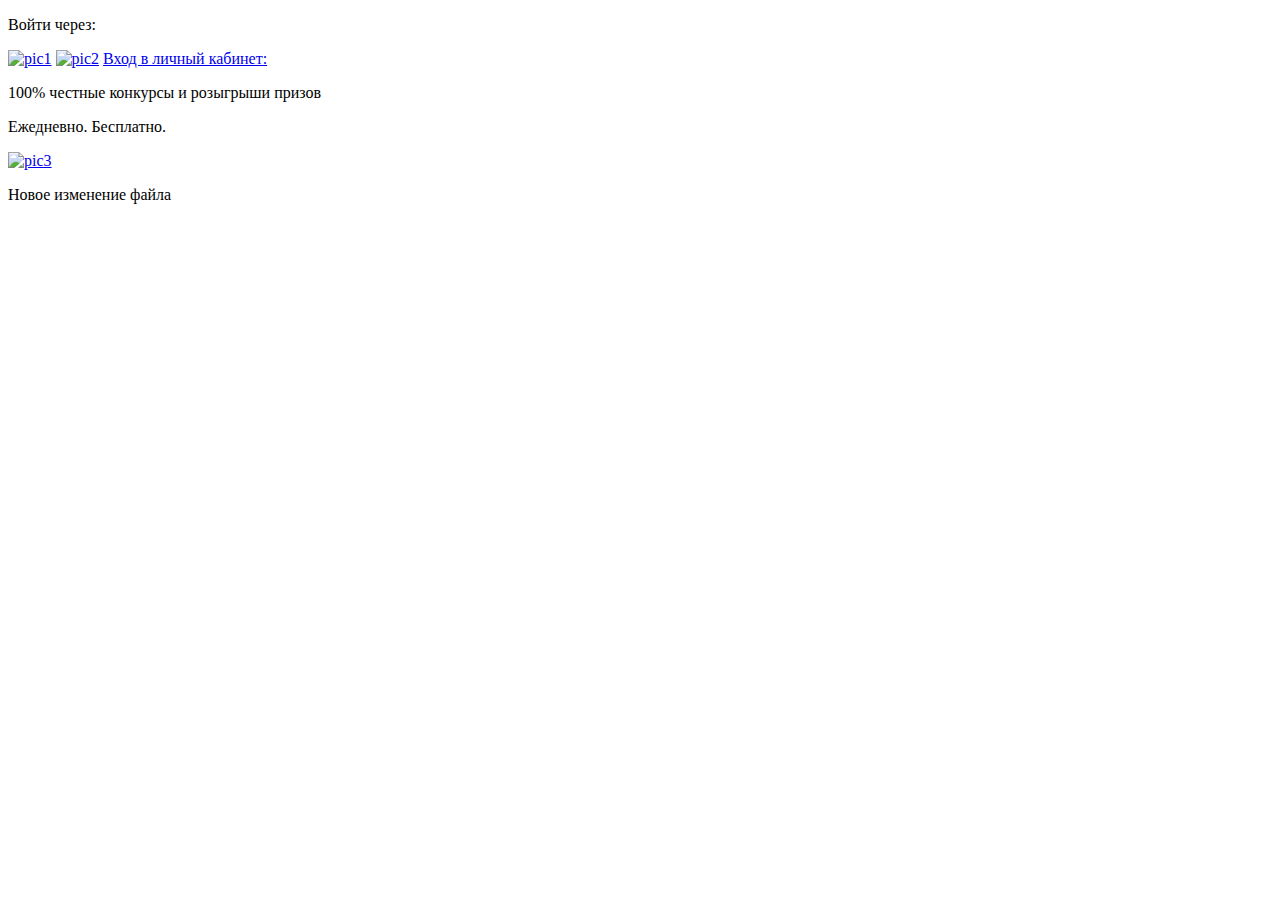
==== index.html @ 4fc36f18 "fitst commit" ====
<!DOCTYPE html>
<html>
		<head>
				<meta charset="Windows-1221">
				<title>Upprize �������� ���������</title>
				<link media="all"  rel="stylesheet"  href="css/all.css">
		</head>
		<body>
				<div id="wrapper">
						<div id="header">
								<div class="enter">
										<p class="ent1">����� �����:</p>
										<a class="ent2"  href="#"><img src="images/pic1.jpg"  alt="pic1"></a>
										<a class="ent3" href="#"><img src="images/pic2.jpg"  alt="pic2"></a>
										<a class="ent4" href="#">���� � ������ �������:</a>
										<p class="ent5">100% ������� �������� � ��������� ������</p>
										<p class="ent6">���������. ���������.</p>
										<a class="ent7" href="#"><img src="images/pic3.jpg"  alt="pic3"></a>
								</div>
								<p>����� ��������� �����</p>
						</div>
					</div>
			</body>
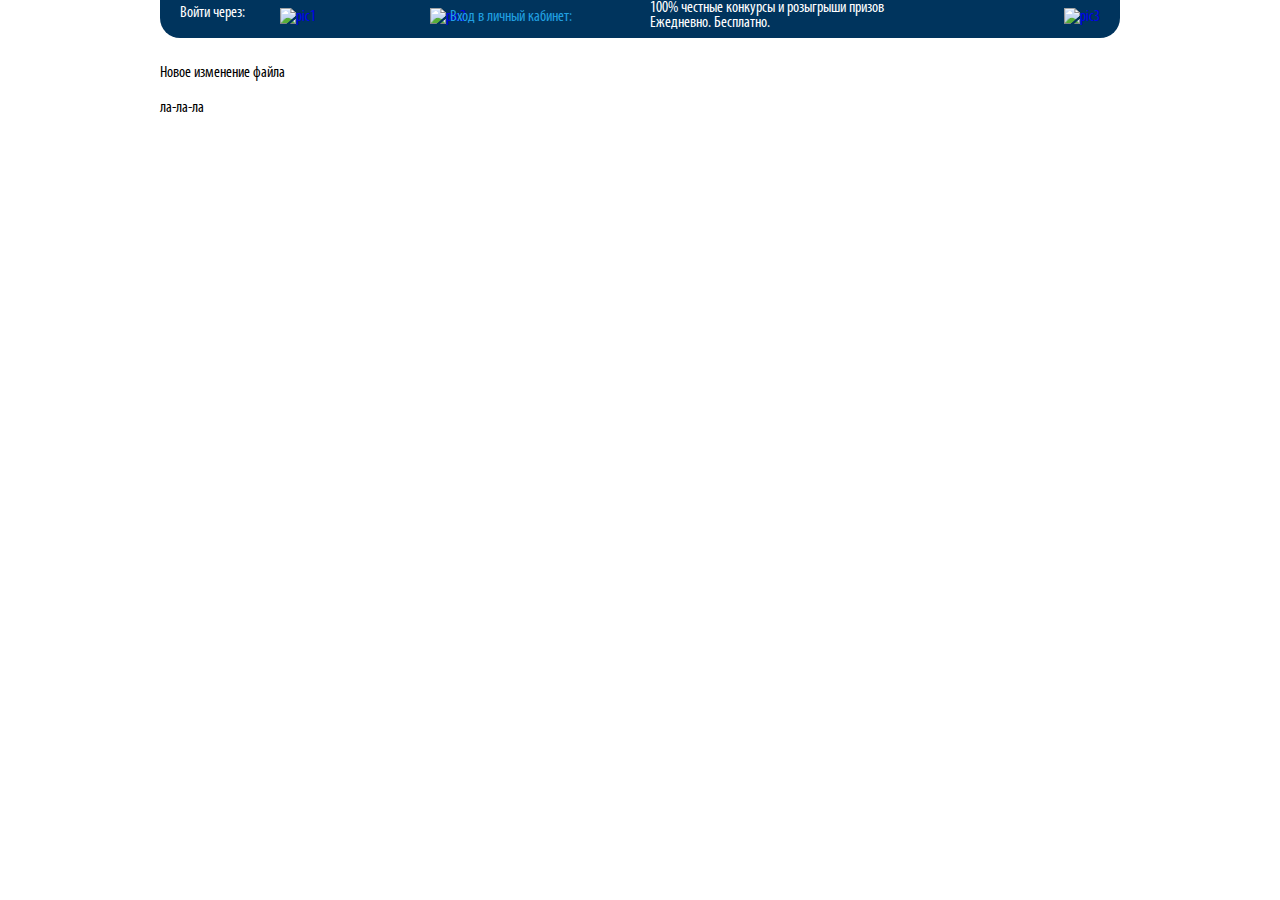
==== commit 9e1acb1d: "change index" ====
--- a/index.html
+++ b/index.html
@@ -18,6 +18,7 @@
 										<a class="ent7" href="#"><img src="images/pic3.jpg"  alt="pic3"></a>
 								</div>
 								<p>����� ��������� �����</p>
+								<p>��-��-��</p>
 						</div>
 					</div>
 			</body>--- a/css/all.css
+++ b/css/all.css
@@ -0,0 +1,864 @@
+@font-face {
+		font-family: MyriadPro Cond;
+		src: url(MyriadPro-Cond.otf);
+		}
+@font-face {
+		font-family: MyriadPro BoldCond;
+		src: url(MyriadPro-BoldCond.otf);
+		}
+body{
+	background: url(../images/bcg.jpg);
+	overflow-x: hidden;
+}
+#wrapper{
+		margin: 0 auto;
+		padding: 0 20px;
+		width: 960px;
+		position: relative;
+		}
+.enter{
+		height: 40px;
+		background: #00345d;
+		position: relative;
+		top: -10px;
+		border-bottom-left-radius: 20px;
+		border-bottom-right-radius: 20px;
+		}
+.ent1{
+		position: absolute;
+		top: -10px;
+		left: 20px;
+		color: #fff;
+		}
+.ent2{
+		position: absolute;
+		top: 10px;
+		left: 120px;
+		}
+.ent3{
+		position: absolute;
+		top: 10px;
+		left: 270px;
+		}
+.ent4{
+		position: absolute;
+		top: 10px;
+		left: 290px;
+		color: #20a0e1;
+		}
+.ent5{
+		position: absolute;
+		top: -15px;
+		left: 490px;
+		color: #fff;
+		}
+.ent6{
+		position: absolute;
+		top: 0;
+		left: 490px;
+		color: #fff;
+		}
+.ent7{
+		position: absolute;
+		top: 10px;
+		right: 20px;
+		}
+.logo{
+		display: block;
+		background: url(../images/logo.jpg) no-repeat;
+		width: 200px;
+		height: 60px;
+		text-indent:-9999px;
+		position: relative;
+		top: 5px;
+		left: 10px;
+		}
+a{
+		text-decoration: none;
+		font-family: "MyriadPro Cond";
+		}
+p{
+		font-family: "MyriadPro Cond";
+		}
+ul.menu{
+		margin: 0 0 0 285px;
+		list-style: none;
+		position: relative;
+		top: -45px;
+		right: 50px;
+		height: 40px;
+		background: #0679cb;
+		border-radius: 10px;
+		}
+.navi{
+		position: relative;
+		top: -10px;
+		height: 70px;
+		background: #fff;
+		border-radius: 20px;
+		}
+.menu li a{
+		float: right;
+		padding: 10px 20px;
+		font-size: 18px;
+		color: #fff;	
+		}
+li a.menu{
+		background: #faa23d;
+		border-radius: 10px;
+		}
+.email{
+		height: 100px;
+		position: relative;
+		background: #faa23d;
+		top: -10px;
+		border-radius: 20px;
+		}
+ h1{
+		position: absolute;
+		padding: 10px;
+		font-family: "MyriadPro BoldCond";
+		font-size: 25px;
+		color: #fff;
+		top: -25px;	
+		}
+.email p{
+		margin: 0;
+		color: #fff;
+		font-family: "Tahoma";
+		font-size: 13px;
+		font-weight: bold;
+		position: relative;
+		top: 35px;
+		left:10px;
+		}
+ a.email1{
+ 		color: #fff;
+ 		font-size: 20px;
+ 		font-weight: bold;
+		position: absolute;
+		left: 510px;
+		top: 35px;
+		background: #a43400;
+		padding: 5px 10px;
+		border-radius: 8px;
+		}
+ul.email2{
+		list-style: none;
+		margin: 0 10px;
+		position: relative;
+		top: -60px;
+		}
+.email2 li a{
+		float: right;
+		padding: 4px;
+		color: #fff;		
+		}
+form.mail{
+		position: relative;
+		left: 680px;
+		top: -25px;		
+		}
+input.email3{
+		height: 25px;
+		width: 200px;
+		border-radius: 8px;
+		}
+input.submit{
+		height: 30px;
+		width: 40px;
+		background: #a43400;
+		color: #fff;
+	   font-family: "MyriadPro BoldCond";
+	   font-size: 20px;
+		border-radius: 8px;
+		 }
+p.email4{
+		position: relative;
+		left: 690px;
+		top: -20px;
+		}
+div.cosmetic{
+		width: 640px;
+		height: 333px;
+		background: #fff;
+		border-radius: 20px;
+		position: relative;
+		top: -10px;
+		}
+img.cosmetic1{
+		border-radius: 20px;
+		}
+div.cosmetic2{
+		position: absolute;
+		top: 10px;
+		left: 350px;
+		width: 250px;
+		}
+div.cosmetic2 p{
+		font-size: 25px;
+		font-weight: bold;
+		margin: 0;
+		}
+img.cosmetic3{
+		position: absolute;
+		top: 100px;
+		left: 330px;
+		}
+div.cosmetic4{
+		position: absolute;
+		top: 190px;
+		left: 360px;
+		}
+div.priz1{
+		position: relative;
+		left: 645px;
+		top: -338px;
+		width: 315px;
+		height: 112px;
+		background: #fff;
+		border-radius: 20px;
+		}
+img.priz11{
+		border-radius: 20px;
+		}
+img.priz12{
+		position: relative;
+		left: -5px;
+		}
+div.priz1 p{
+		margin: 0;
+		position: relative;
+		top: -80px;
+		right: -260px;
+		color: blue;
+		font-family: "MyriadPro BoldCond";
+		font-size: 20px;
+		}
+		div.priz2{
+		position: relative;
+		left: 645px;
+		top: -337px;
+		width: 315px;
+		height: 112px;
+		background: #fff;
+		border-radius: 20px;
+		}
+img.priz21{
+		border-radius: 20px;
+		}
+img.priz22{
+		position: relative;
+		left: 15px;
+		}
+div.priz3{
+		position: relative;
+		left: 645px;
+		top: -336px;
+		width: 315px;
+		height: 110px;
+		background: #fff;
+		border-radius: 20px;
+		}
+img.priz31{
+		border-radius: 20px;
+		}
+img.priz32{
+		position: relative;
+		left: 15px;
+		}
+div.part{
+		position: relative;
+		}
+div.part1{
+		width: 70px;
+		height: 30px; 
+		position: absolute;
+		top: -345px;
+		left: 130px;
+		background: #fa9c3a;
+		border-bottom-left-radius: 15px;
+		border-top-left-radius: 15px;
+		}
+div.part2{
+		width: 140px;
+		height: 30px; 
+		position: absolute;
+		top: -345px;
+		left: 200px;
+		background: #eaeaea;
+		border-bottom-right-radius: 15px;
+		border-top-right-radius: 15px;
+		}
+div.part p{
+		position: relative;
+		top: -340px;
+		left: 180px;
+		}
+div.clock{
+		width: 210px;
+		height: 30px; 
+		position: relative;
+		top: -380px;
+		left: 350px;
+		background: #000;
+		border-radius: 15px;
+		}
+div.clock img{
+		position: absolute;
+		top: 5px;
+		left: 4px;
+		}
+div.clock p{
+		color: #fff;
+		font-size: 18px;
+		position: absolute;
+		top: -14px;
+		left: 40px;
+		}
+div.partner{
+		background: #004ebd;
+		width: 140px;
+		height: 30px;
+		position: relative;
+		top: -410px;
+		left: 650px;
+		border-radius: 5px;
+		}
+div.partner a{
+		color: #fff;
+		font-size: 20px;
+		font-family: "MyriadPro BoldCond";
+		position: absolute;
+		top: 3px;
+		left: 25px;
+		}
+div.voice{
+		background: #fa9c3a;
+		width: 140px;
+		height: 30px;
+		position: relative;
+		top: -440px;
+		left: 820px;
+		border-radius: 5px;
+		}
+div.voice a{
+		color: #fff;
+		font-size: 20px;
+		font-family: "MyriadPro BoldCond";
+		position: absolute;
+		top: 3px;
+		left: 25px;
+		}
+div.competition{
+		position: relative;
+		top: -410px;
+		background: #00345d;
+		height: 785px;
+		border-radius: 20px;
+		}
+p.compet1{
+		font-size: 30px;
+		font-family: "MyriadPro BoldCond";
+		color: #fff;
+		position: absolute;
+		top: -10px;
+		left: 20px;
+		}
+p.compet2{
+		font-size: 30px;
+		font-family: "MyriadPro BoldCond";
+		color: #9edbfe;
+		position: absolute;
+		top: -20px;
+		left: 660px;
+		}
+ul.menu1{
+		margin: 0 280px 0 120px;
+		list-style: none;
+		position: relative;
+		top: 70px;
+		right: 50px;
+		height: 40px;
+		background: #145680;
+		border-radius: 20px;
+		}
+.menu1 li a{
+		float: left;
+		padding: 5px 20px 5px 20px;
+		font-size: 22px;
+		color: #fff;	
+		}
+li a.menu1{
+		background: #008efb;
+		border-radius: 10px;
+		height: 30px;
+		}
+div.foto1{
+		background: #fff;
+		position: relative;
+		top: 100px;
+		left: 20px;
+		width: 300px;
+		height: 310px;
+		border-radius: 20px;
+		}
+.foto1 img{
+		position: relative;
+		top: 10px;
+		left: 13px;
+		}
+p.foto11{
+      margin: 5px 0 0 5px;
+		font-size: 25px;
+		font-family: "MyriadPro BoldCond";
+		color: #113a5a;
+		position: relative;
+		left: 10px;
+		}
+p.foto12{
+		margin: 0 0 0 8px;
+		font-size: 20px;
+		position: relative;
+		left: 20px;
+		}
+div.foto1 a{
+		background: #fa9c3a;
+		color: #fff;
+		font-size: 18px;
+		font-family: "MyriadPro BoldCond";
+		position: absolute;
+		top: 260px;
+		left: 180px;
+		border-radius: 5px;
+		padding: 5px 10px;
+		}
+div.foto2{
+		background: #fff;
+		position: relative;
+		top: -210px;
+		left: 330px;
+		width: 300px;
+		height: 310px;
+		border-radius: 20px;
+		}
+.foto2 img{
+		position: relative;
+		top: 10px;
+		left: 13px;
+		}
+p.foto21{
+      margin: 5px 0 0 5px;
+		font-size: 25px;
+		font-family: "MyriadPro BoldCond";
+		color: #113a5a;
+		position: relative;
+		left: 10px;
+		}
+p.foto22{
+		margin: 0 0 0 8px;
+		font-size: 20px;
+		position: relative;
+		left: 20px;
+		}
+div.foto2 a{
+		background: #fa9c3a;
+		color: #fff;
+		font-size: 18px;
+		font-family: "MyriadPro BoldCond";
+		position: absolute;
+		top: 260px;
+		left: 180px;
+		border-radius: 5px;
+		padding: 5px 10px;
+		}
+div.foto3{
+		background: #fff;
+		position: relative;
+		top: -200px;
+		left: 20px;
+		width: 300px;
+		height: 310px;
+		border-radius: 20px;
+		}
+.foto3 img{
+		position: relative;
+		top: 10px;
+		left: 13px;
+		}
+p.foto31{
+      margin: 5px 0 0 5px;
+		font-size: 25px;
+		font-family: "MyriadPro BoldCond";
+		color: #113a5a;
+		position: relative;
+		left: 10px;
+		}
+p.foto32{
+		margin: 0 0 0 8px;
+		font-size: 20px;
+		position: relative;
+		left: 20px;
+		}
+div.foto3 a{
+		background: #fa9c3a;
+		color: #fff;
+		font-size: 18px;
+		font-family: "MyriadPro BoldCond";
+		position: absolute;
+		top: 260px;
+		left: 180px;
+		border-radius: 5px;
+		padding: 5px 10px;
+		}
+div.foto4{
+		background: #fff;
+		position: relative;
+		top: -510px;
+		left: 330px;
+		width: 300px;
+		height: 310px;
+		border-radius: 20px;
+		}
+.foto4 img{
+		position: relative;
+		top: 10px;
+		left: 13px;
+		}
+p.foto41{
+      margin: 5px 0 0 5px;
+		font-size: 25px;
+		font-family: "MyriadPro BoldCond";
+		color: #113a5a;
+		position: relative;
+		left: 10px;
+		}
+p.foto42{
+		margin: 0 0 0 8px;
+		font-size: 20px;
+		position: relative;
+		left: 20px;
+		}
+div.foto4 a{
+		background: #fa9c3a;
+		color: #fff;
+		font-size: 18px;
+		font-family: "MyriadPro BoldCond";
+		position: absolute;
+		top: 260px;
+		left: 180px;
+		border-radius: 5px;
+		padding: 5px 10px;
+		}
+div.message1{
+		width: 270px;
+		height: 90px;
+		position: absolute;
+		top: 60px;
+		right: 10px;
+		background: #002b4e;
+		border-radius: 10px;
+		}
+div.mess{
+		width: 200px;
+		position: relative;
+		top: 10px;
+		left: 80px;
+		}
+div.message1 img{
+		position: absolute;
+		top: 10px;
+		left:10px;
+		}
+div.mess a p{
+		padding: 0;
+		margin:0;
+		color: #fff;
+		font-family: "Tahoma";
+		font-size: 12px;
+		}
+div.mess p{
+		padding: 0;
+		margin:10px;
+		color: #0091ff;
+		}
+div.message2{
+		width: 270px;
+		height: 90px;
+		position: absolute;
+		top: 160px;
+		right: 10px;
+		background: #002b4e;
+		border-radius: 10px;
+		}
+div.message2 img{
+		position: absolute;
+		top: 10px;
+		left:10px;
+		}
+div.message3{
+		width: 270px;
+		height: 90px;
+		position: absolute;
+		top: 260px;
+		right: 10px;
+		background: #002b4e;
+		border-radius: 10px;
+		}
+div.message3 img{
+		position: absolute;
+		top: 10px;
+		left:10px;
+		}
+div.message4{
+		width: 270px;
+		height: 90px;
+		position: absolute;
+		top: 360px;
+		right: 10px;
+		background: #002b4e;
+		border-radius: 10px;
+		}
+div.message4 img{
+		position: absolute;
+		top: 10px;
+		left:10px;
+		}
+div.message4{
+		width: 270px;
+		height: 90px;
+		position: absolute;
+		top: 360px;
+		right: 10px;
+		background: #002b4e;
+		border-radius: 10px;
+		}
+div.message4 img{
+		position: absolute;
+		top: 10px;
+		left:10px;
+		}
+div.message5{
+		width: 270px;
+		height: 90px;
+		position: absolute;
+		top: 460px;
+		right: 10px;
+		background: #002b4e;
+		border-radius: 10px;
+		}
+div.message5 img{
+		position: absolute;
+		top: 10px;
+		left:10px;
+		}
+div.message6{
+		width: 270px;
+		height: 90px;
+		position: absolute;
+		top: 560px;
+		right: 10px;
+		background: #002b4e;
+		border-radius: 10px;
+		}
+div.message6 img{
+		position: absolute;
+		top: 10px;
+		left:10px;
+		}
+div.message7{
+		width: 270px;
+		height: 90px;
+		position: absolute;
+		top: 660px;
+		right: 10px;
+		background: #002b4e;
+		border-radius: 10px;
+		}
+div.message7 img{
+		position: absolute;
+		top: 10px;
+		left:10px;
+		}
+div.winners{
+		position: relative;
+		top: -400px;
+		height: 250px;
+		background: #f9fdff;
+		border-radius: 20px;
+		z-index: 1;
+		}
+div.border{
+		overflow: hidden;
+		position: absolute;
+		top: 40px;
+		left: 40px;
+		width: 480px;
+		height: 200px;
+		}
+div.slider{
+		position: absolute;
+		top: -40px;
+		left: -40px;
+		}
+ p.winr{
+		font-size: 30px;
+		font-family: "MyriadPro BoldCond";
+		color: #113a5a;
+		position: absolute;
+		left: 20px;
+		top:-25px;
+		}
+.left{
+		position: absolute;
+		top: 100px;
+		left: 10px;
+		}
+.left:hover{
+		background: red;
+		}
+.right:hover{
+		background: red;
+		}
+.right{
+		position: absolute;
+		top: 100px;
+		left: 530px;
+		z-index: 2;
+		}
+div.win1{
+		position: absolute;
+		left: 50px;
+		top: 50px;
+		width: 125px;
+		}
+
+div.win2{
+		position: absolute;
+		left: 220px;
+		top: 50px;
+		width: 125px;
+		}
+div.win3{
+		position: absolute;
+		left: 390px;
+		top: 50px;
+		width: 125px;
+		}
+div.win4{
+		position: absolute;
+		left: 560px;
+		top: 50px;
+		width: 125px;
+		}
+div.win5{
+		position: absolute;
+		left: 730px;
+		top: 50px;
+		width: 125px;
+		}
+div.win6{
+		position: absolute;
+		left: 900px;
+		top: 50px;
+		width: 125px;
+		}
+p.winner	{
+		font-family: "Tahoma";
+		font-size: 11px;
+		position: absolute;
+		top: 120px;
+		}
+p.winner1{
+		color: #59b0d8;
+		}
+
+div.friends{
+		width: 300px;
+		height: 230px;
+		position: absolute;
+		top: 10px;
+		right: 10px;
+		background: #dff5ff;
+		border-radius: 10px;
+		}
+.friends a{
+		color: #fff;
+		background: #0060db;
+		position: absolute;
+		top: 30px;
+		left: 50px;
+		font-size: 25px;
+		font-family: "MyriadPro BoldCond";
+		padding: 10px 20px;
+		border-radius: 6px;	
+		}
+p.friend1{
+		position: absolute;
+		top: 90px;
+		left: 50px;
+		width: 250px;
+		}
+p.friend2{
+		position: absolute;
+		top: 180px;
+		left: 50px;
+		width: 250px;
+		color: #0090ff;
+		}
+#footer{
+		position: relative;
+		top: -435px;
+		height: 130px;
+		background: #062238;
+		z-index: 0;
+		color: #fff;
+		}
+.contacts{
+		position: absolute;
+		top: 30px;
+		left: 10px;
+		}
+.contacts ul{
+		list-style: none;	
+		}
+.contacts ul li a{
+		color: #4e9dc2;
+		}
+.footer p{
+		margin: 0;
+		padding: 0;
+		}
+.info1{
+		width: 300px;
+		position: absolute;
+		top: 30px;
+		left: 300px;
+		}
+.info2{
+		width: 300px;
+		position: absolute;
+		top: 30px;
+		left: 650px;
+		}
+p.info{
+		font-size: 20px;
+		color: #4e9dc2;
+		}
+p.info3{
+		margin:-20px 0;
+		color: #8ea8b6;
+		}
+
+
+
+
+
+
+
+
+
+a:link {color:#; text-decoration:; font-weight:;}
+a:visited {color:#; text-decoration:; font-weight:;}
+a:hover {color:#; text-decoration:; font-weight:;}
+a:active {color:#; text-decoration:; font-weight:;}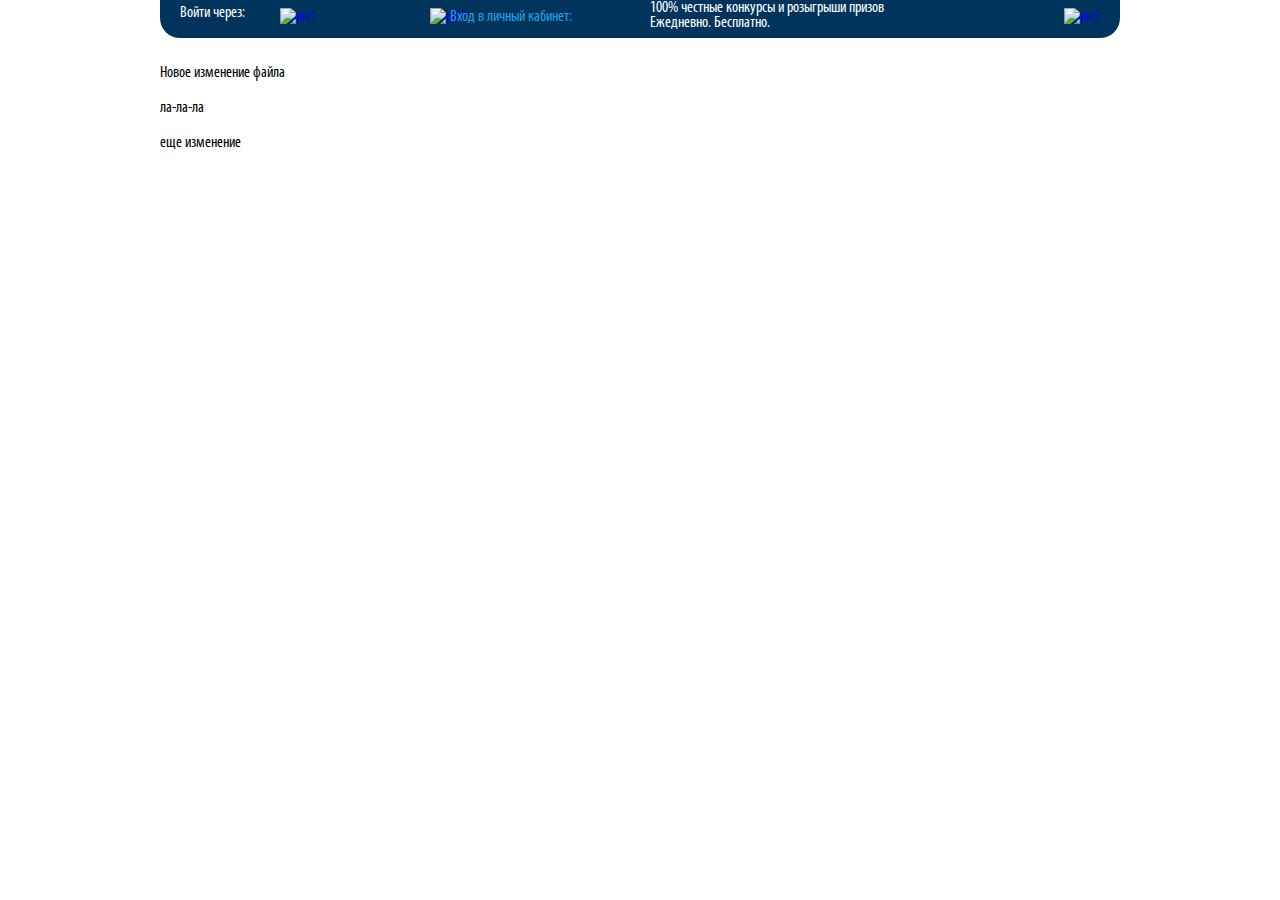
==== commit a0524ec1: "second commit" ====
--- a/index.html
+++ b/index.html
@@ -19,6 +19,7 @@
 								</div>
 								<p>����� ��������� �����</p>
 								<p>��-��-��</p>
+								<p>��� ���������</p>
 						</div>
 					</div>
 			</body>